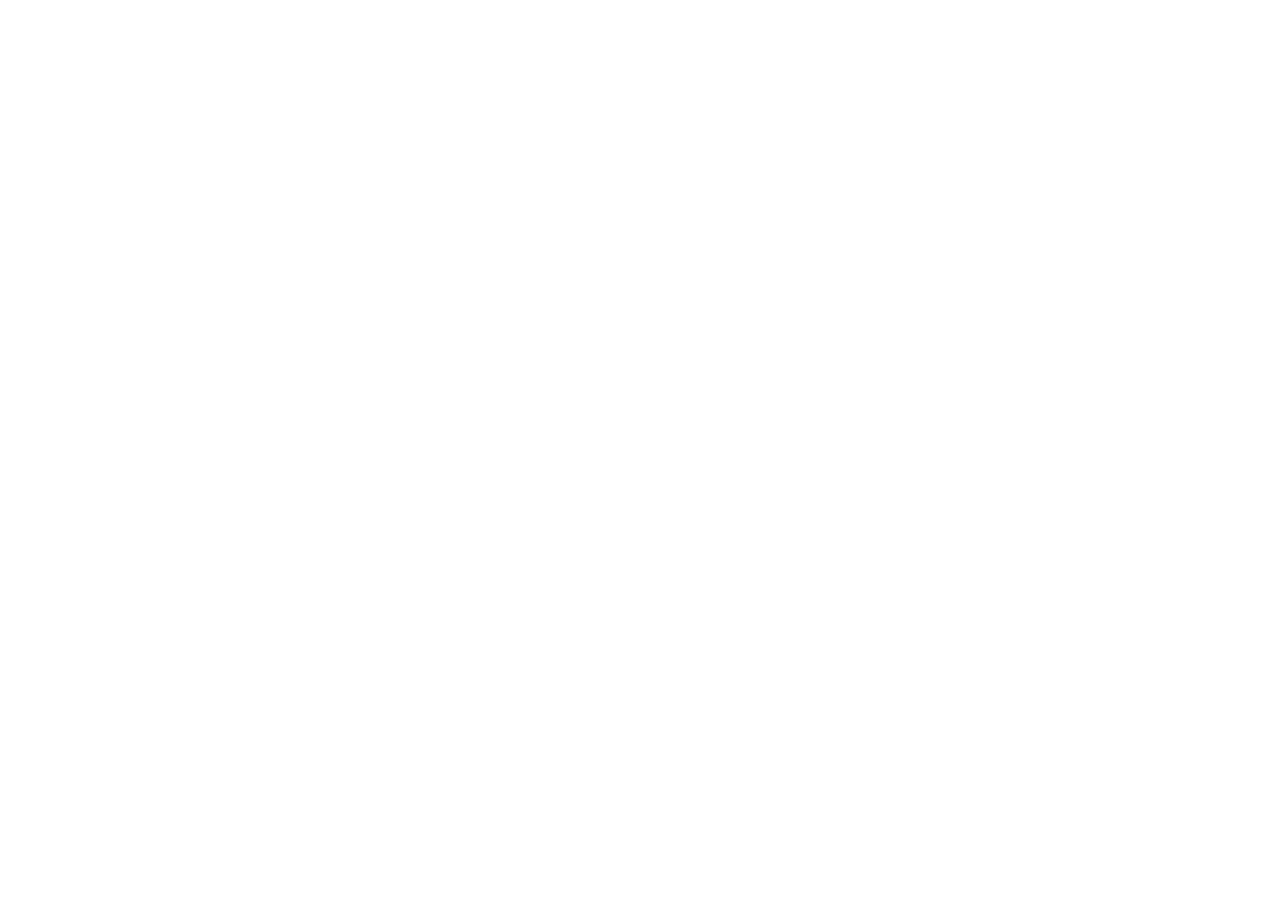
==== prediciton.html @ 22b6eb48 "change background image to match food images. Add prediction page" ====
<!DOCTYPE html>
<html lang="en">
<head>
    <meta charset="UTF-8">
    <meta http-equiv="X-UA-Compatible" content="IE=edge">
    <meta name="viewport" content="width=device-width, initial-scale=1.0">
    <title>Document</title>
</head>
<body>
    
</body>
</html>
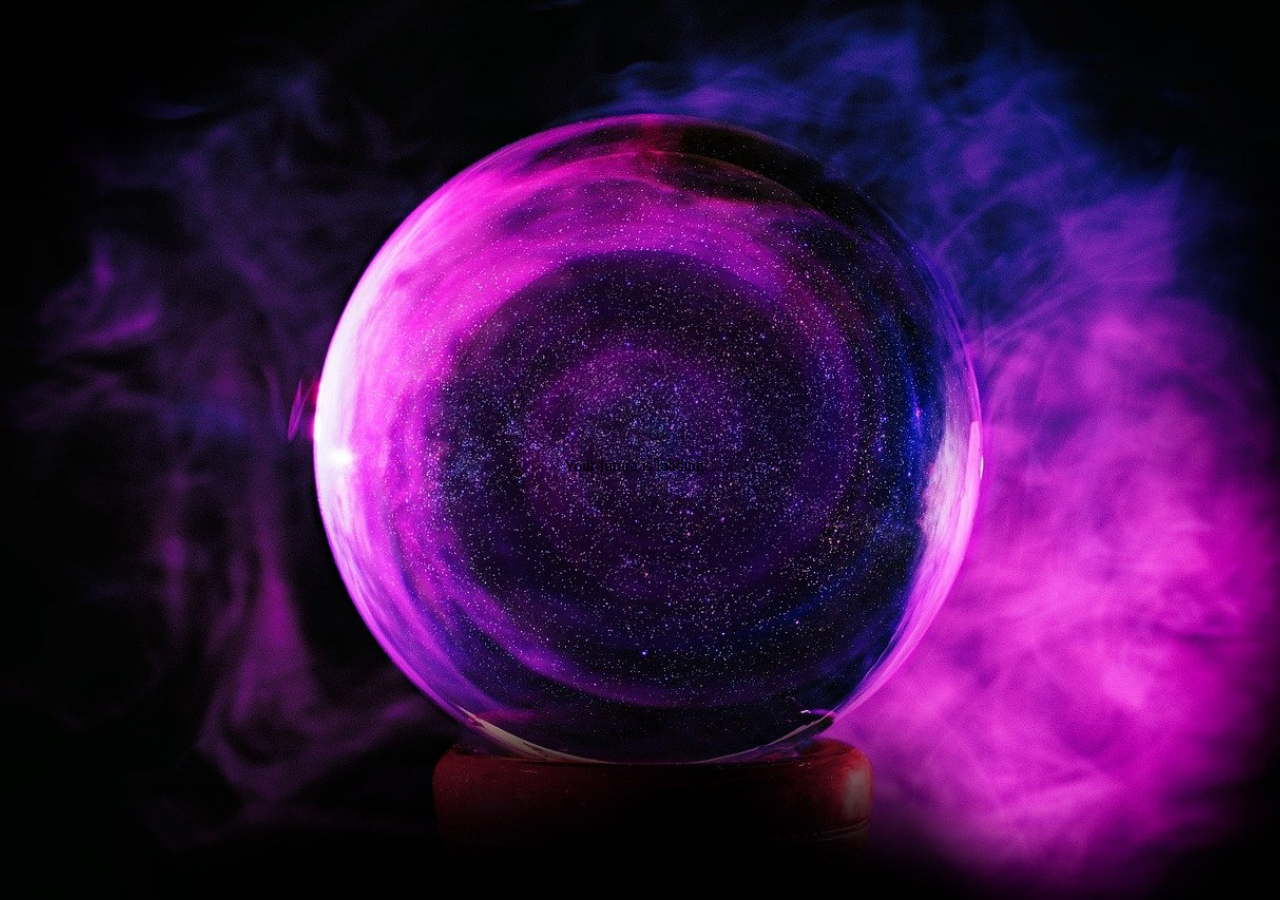
==== commit c184f1f6: "attach prediction.html and allow to replace with js. Get rid of radio buttons" ====
--- a/prediciton.html
+++ b/prediciton.html
@@ -4,9 +4,15 @@
     <meta charset="UTF-8">
     <meta http-equiv="X-UA-Compatible" content="IE=edge">
     <meta name="viewport" content="width=device-width, initial-scale=1.0">
-    <title>Document</title>
+    <link rel="stylesheet" href="assets/css/style.css">
+    <title>Predict My Future</title>
 </head>
 <body>
-    
+    <section class="prediction-background">
+        <div id="prediction">
+            <p id="predict">Your future is loading...</p>
+        </div>
+    </section>
+    <script src="assets/js/script.js"></script>
 </body>
 </html>--- a/assets/css/style.css
+++ b/assets/css/style.css
@@ -0,0 +1,126 @@
+@import url('https://fonts.googleapis.com/css2?family=Cinzel&family=Cinzel+Decorative&family=Montserrat&display=swap');
+
+body {
+    width:100vw;
+    height:100vh;
+    margin: 0;
+}
+
+.background {
+    width: 100vw;
+    height: 100vh;
+    background: url(../images/pexels-james-wheeler-1487009.jpg) no-repeat center/cover;
+    object-position: bottom;
+    font-family: 'Cinzel', sans-serif;
+    color: white;
+}
+
+.outer-box {
+    height: 90vh;
+    width: 90vw;
+    background-color: rgba(90, 34, 139, 0.3);
+    margin-left: auto;
+    margin-right: auto;
+    margin-top: 50px;
+}
+
+.heading {
+    padding-top: 15px;
+    font-size: 2rem;
+    font-family: 'Cinzel decorative', sans-serif;
+    text-align: center;
+
+}
+
+/** Question Area**/
+#question {
+    padding-top: 20px;
+    font-size: 1.5rem;
+    font-family: 'Cinzel', sans-serif;
+    text-align: center;
+}
+
+.question-area {
+    background-color: rgba(0, 0, 0, 0.5);
+    height: 60vh;
+    width: 85vw;
+    margin-right: auto;
+    margin-left: auto;
+}
+
+#answers {
+    display: flex;
+    justify-content: space-evenly;
+    flex-wrap: wrap;
+}
+
+#answers input {
+    display: none;
+}
+
+#answers label {
+    border: 2px solid #ffff;
+    font-size: 100%;
+    margin: 15px;
+    display:flex;
+    justify-content: center;
+    padding-top: 5vh;
+    padding-bottom: 5vh;
+    width: 25vw;
+    max-width:150px;
+    min-width: 100px;
+}
+
+.hide {
+    display:none;
+}
+
+
+
+
+
+/** Submit Buttons **/
+
+#next {
+    display: flex;
+    justify-content: space-evenly;
+    align-content: flex-start;
+}
+
+.btn {
+    margin-top: 35px;
+    height: 40px;
+    width: 150px;
+    background-color: rgba(28, 6, 58, 0.5);
+    color: white;
+    font-family: 'Cinzel', sans-serif;
+    font-size: 90%;
+}
+
+/** Prediction Page **/
+
+.prediction-background { 
+    background: url(/assets/images/crystal-ball-4043805_1280.jpg) no-repeat center/cover;
+    height: 100vh;
+    width: 100vw;
+}
+
+#prediction {
+    background:rgba(28, 6, 58, 0.3);
+    height: 85vw;
+    width: 85vw;
+    max-height: 400px;
+    max-width: 400px;
+    border-radius: 50%;
+    position: absolute;
+    top: 50%;
+    left: 50%;
+    transform: translate(-50%, -50%);
+}
+
+#predict {
+    position: absolute;
+    top: 50%;
+    left: 50%;
+    transform: translate(-50%, -50%);
+}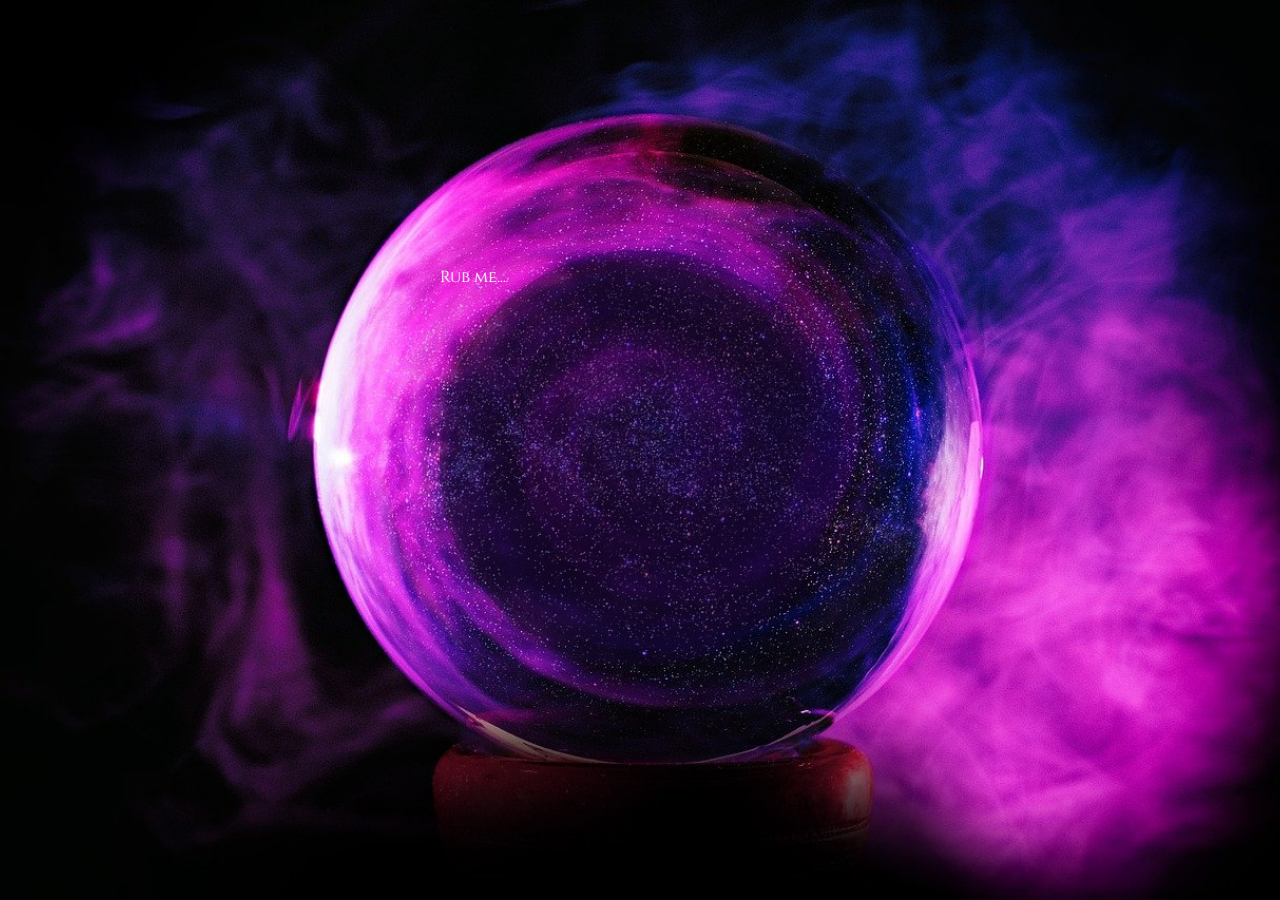
==== commit 76bbb5f5: "create js for predicitons and add media styles css" ====
--- a/prediciton.html
+++ b/prediciton.html
@@ -5,12 +5,16 @@
     <meta http-equiv="X-UA-Compatible" content="IE=edge">
     <meta name="viewport" content="width=device-width, initial-scale=1.0">
     <link rel="stylesheet" href="assets/css/style.css">
+    <!--Favicon-->
+    <link rel="apple-touch-icon" sizes="180x180" href="assets/favicon_io/apple-touch-icon.png">
+    <link rel="icon" type="image/png" sizes="32x32" href="assets/favicon_io/favicon-32x32.png">
+    <link rel="icon" type="image/png" sizes="16x16" href="assets/favicon_io/favicon-16x16.png">
     <title>Predict My Future</title>
 </head>
 <body>
     <section class="prediction-background">
         <div id="prediction">
-            <p id="predict">Your future is loading...</p>
+            <p id="your-future"> Rub me...</p>
         </div>
     </section>
     <script src="assets/js/script.js"></script>
--- a/assets/css/style.css
+++ b/assets/css/style.css
@@ -1,18 +1,17 @@
 @import url('https://fonts.googleapis.com/css2?family=Cinzel&family=Cinzel+Decorative&family=Montserrat&display=swap');
 
 body {
-    width:100vw;
-    height:100vh;
+    height: fit-content;
     margin: 0;
+    font-family: 'Cinzel', sans-serif;
+    color: white;
 }
 
 .background {
     width: 100vw;
-    height: 100vh;
+    height: fit-content;
     background: url(../images/pexels-james-wheeler-1487009.jpg) no-repeat center/cover;
     object-position: bottom;
-    font-family: 'Cinzel', sans-serif;
-    color: white;
 }
 
 .outer-box {
@@ -36,14 +35,13 @@
 #question {
     padding-top: 20px;
     font-size: 1.5rem;
-    font-family: 'Cinzel', sans-serif;
     text-align: center;
 }
 
 .question-area {
     background-color: rgba(0, 0, 0, 0.5);
-    height: 60vh;
-    width: 85vw;
+    height: 75vh;
+    width: 90vw;
     margin-right: auto;
     margin-left: auto;
 }
@@ -59,7 +57,7 @@
 }
 
 #answers label {
-    border: 2px solid #ffff;
+    border: 2px double #ffff;
     font-size: 100%;
     margin: 15px;
     display:flex;
@@ -71,21 +69,28 @@
     min-width: 100px;
 }
 
+#answers label:hover {
+    transform: scale(1.2);
+    cursor: pointer;
+}
+
+#answers label:checked {
+    text-decoration: underline;
+}
+
 .hide {
     display:none;
 }
 
 
 
-
-
 /** Submit Buttons **/
 
-#next {
+.next-btn, .predict-btn {
     display: flex;
-    justify-content: space-evenly;
-    align-content: flex-start;
+    justify-content: center;
 }
+
 
 .btn {
     margin-top: 35px;
@@ -96,6 +101,8 @@
     font-family: 'Cinzel', sans-serif;
     font-size: 90%;
 }
+
+
 
 /** Prediction Page **/
 
@@ -118,9 +125,40 @@
     transform: translate(-50%, -50%);
 }
 
-#predict {
-    position: absolute;
-    top: 50%;
-    left: 50%;
-    transform: translate(-50%, -50%);
+#your-future {
+    background: rgba(28, 6, 58, 0.3);
+        height: 85vw;
+        width: 85vw;
+        max-height: 400px;
+        max-width: 400px;
+        border-radius: 50%;
+        position: absolute;
+        top: 50%;
+        left: 50%;
+        transform: translate(-50%, -50%);
+        color: #ffff;
+
+    }
+
+@media screen and (max-width: 300px) {
+    #answers label {
+        font-size: 80%;
+        width: 20vw;
+    }
+}
+
+@media screen and (min-width: 1100px) {
+
+    .heading {
+        font-size: 250%;
+    }
+
+    .question-area {
+        padding-top: 10vh;
+    }
+
+    #answers label {
+        padding: 8vh 0;
+        width: 300px;
+    }
 }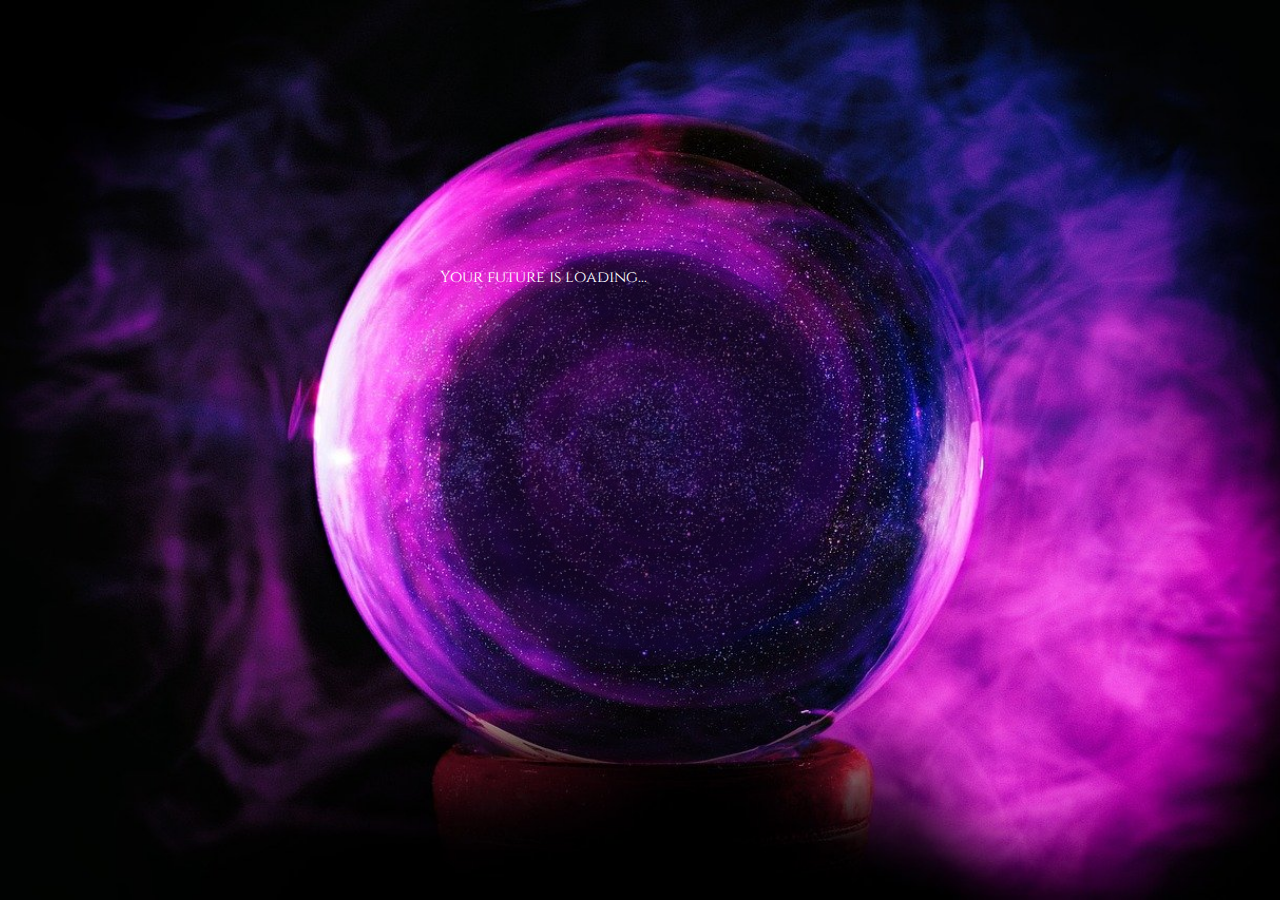
==== commit e4f4c706: "fix galaxy fold view and add please choose one to submit naswer" ====
--- a/prediciton.html
+++ b/prediciton.html
@@ -14,7 +14,7 @@
 <body>
     <section class="prediction-background">
         <div id="prediction">
-            <p id="your-future"> Rub me...</p>
+            <p id="your-future"> Your future is loading...</p>
         </div>
     </section>
     <script src="assets/js/script.js"></script>
--- a/assets/css/style.css
+++ b/assets/css/style.css
@@ -1,15 +1,14 @@
 @import url('https://fonts.googleapis.com/css2?family=Cinzel&family=Cinzel+Decorative&family=Montserrat&display=swap');
 
 body {
-    height: fit-content;
+    height: 100vh;
     margin: 0;
     font-family: 'Cinzel', sans-serif;
     color: white;
 }
 
 .background {
-    width: 100vw;
-    height: fit-content;
+    height: 100vh;
     background: url(../images/pexels-james-wheeler-1487009.jpg) no-repeat center/cover;
     object-position: bottom;
 }
@@ -74,12 +73,18 @@
     cursor: pointer;
 }
 
-#answers label:checked {
+input:checked {
     text-decoration: underline;
 }
 
 .hide {
     display:none;
+}
+
+#current-question {
+    position: absolute;
+    bottom: 30px;
+    left: 30px;
 }
 
 
@@ -143,7 +148,11 @@
 @media screen and (max-width: 300px) {
     #answers label {
         font-size: 80%;
-        width: 20vw;
+        width: 30px;
+        margin: 8px;
+    }
+    .outer-box {
+        margin: 10px;
     }
 }
 
